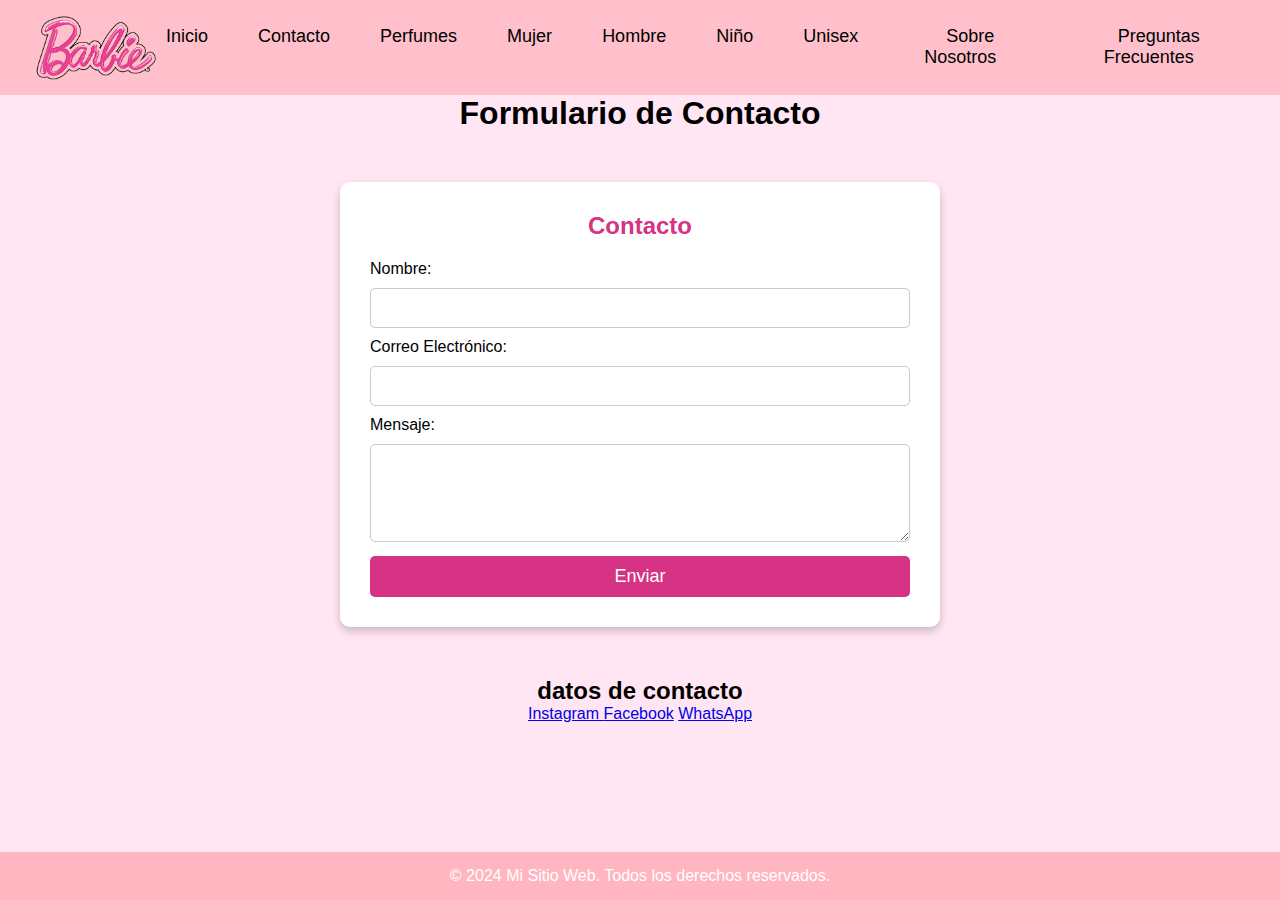
==== pages/contacto.html @ 6a4bd398 "primer commit" ====
<!DOCTYPE html>
<html lang="es">
<head>
    <meta charset="UTF-8">
    <meta name="viewport" content="width=device-width, initial-scale=1.0">
    <title>Contacto</title>
  
  <link rel="stylesheet" href="../css/main.css">
</head>
<body>

  <header>
    <img src="../imagenes/logo.png" alt="Logo de la perfumería">
    
    <nav>
        <ul>
            <li><a href="../index.html">Inicio</a></li>
            <li><a href="contacto.html">Contacto</a></li>
            <li><a href="perfume.html">Perfumes</a></li>
            <li><a href="perfume.html#mujer">Mujer</a></li>
            <li><a href="perfume.html#hombre">Hombre</a></li>
            <li><a href="perfume.html#niño">Niño</a></li>
            <li><a href="perfume.html#unisex">Unisex</a></li>
            <li><a href="sobrenosotros.html#historia">Sobre Nosotros</a></li>
            <li><a href="preguntasfrecuentes.html">Preguntas Frecuentes</a></li>
        </ul>
    </nav>
</header>
  <main>
    <h1>Formulario de Contacto</h1>
  </main>
  <section class="contacto">
    <h2>Contacto</h2>
    <form action="#" method="post">
        <label for="nombre">Nombre:</label>
        <input type="text" id="nombre" name="nombre" required>
        
        <label for="email">Correo Electrónico:</label>
        <input type="email" id="email" name="email" required>
        
        <label for="mensaje">Mensaje:</label>
        <textarea id="mensaje" name="mensaje" rows="4" required></textarea>
        
        <button type="submit">Enviar</button>
    </form>
   </section>
    <section>
        <h2>datos de contacto</h2>
        <a href="https://www.instagram.com/" target="_blank"> Instagram </a>
        <a href="https://www.facebook.com/" target="_blank"> Facebook</a>
        <a href="https://wa.me/3534226089" target="_blank"> WhatsApp</a>
    </section>
    <footer>
        <p>&copy; 2024 Mi Sitio Web. Todos los derechos reservados.</p>
    </footer>


</body>
</html>
---- css/main.css ----
@charset "UTF-8";
* {
  margin: 0;
  padding: 0;
  box-sizing: border-box;
}

body {
  font-family: Arial, sans-serif;
  background-color: #ffe6f2;
  text-align: center;
  display: flex;
  flex-direction: column;
  align-items: center;
}

header {
  background-color: pink;
  display: flex;
  justify-content: space-between;
  align-items: center;
  padding: 15px 35px;
  width: 100%;
}
header img {
  width: 10%;
}
header nav ul {
  color: black;
  display: flex;
  list-style: none;
  gap: 30px;
}
header nav ul li {
  font-size: 18px;
}
header nav ul li a {
  text-decoration: none;
  color: black;
  padding: 5px 10px;
  border-radius: 4px;
  transition: background-color 0.3s;
}
header nav ul li a:hover {
  background-color: #d63384;
  color: white;
}

/* Título principal */
.titulo {
  color: #d63384;
  margin: 20px 0;
  font-size: 2rem;
}

/* Banner de ofertas */
#ofertas {
  width: 100%;
  height: auto;
  margin-top: 20px;
  border-radius: 10px;
}

.productos {
  display: flex;
  justify-content: center;
  flex-wrap: wrap;
  gap: 20px;
  padding: 20px;
}

.card {
  background: white;
  border-radius: 10px;
  box-shadow: 0 4px 8px rgba(0, 0, 0, 0.2);
  width: 250px;
  padding: 15px;
  text-align: center;
  transition: transform 0.3s, box-shadow 0.3s;
  margin: 10px;
}
.card:hover {
  transform: scale(1.05);
  box-shadow: 0 6px 12px rgba(0, 0, 0, 0.3);
}
.card img {
  width: 100%;
  height: 250px;
  object-fit: cover;
  border-radius: 10px;
}
.card h3 {
  color: #d63384;
  margin: 10px 0;
}
.card p {
  font-size: 14px;
  color: #555;
}
.card .precio {
  display: block;
  font-size: 18px;
  font-weight: bold;
  color: #d63384;
  margin: 10px 0;
}
.card .btn-comprar {
  background-color: #d63384;
  color: white;
  border: none;
  padding: 10px;
  width: 100%;
  border-radius: 5px;
  cursor: pointer;
  transition: 0.3s;
}
.card .btn-comprar:hover {
  background-color: #b82b6d;
}

.contacto {
  max-width: 600px;
  margin: 50px auto;
  background: white;
  padding: 30px;
  border-radius: 10px;
  box-shadow: 0 4px 8px rgba(0, 0, 0, 0.2);
  text-align: left;
}
.contacto h2 {
  text-align: center;
  color: #d63384;
  margin-bottom: 20px;
}
.contacto input, .contacto textarea {
  width: 100%;
  padding: 10px;
  margin: 10px 0;
  border: 1px solid #ccc;
  border-radius: 5px;
  font-size: 16px;
}
.contacto button {
  width: 100%;
  background-color: #d63384;
  color: white;
  border: none;
  padding: 10px;
  border-radius: 5px;
  font-size: 18px;
  cursor: pointer;
  transition: 0.3s;
}
.contacto button:hover {
  background-color: rgb(178.187755102, 35.812244898, 106.5632653061);
}

/* Contenedor de Preguntas Frecuentes */
.faq-container {
  padding: 40px 20px;
  background-color: white;
  margin: 20px auto;
  max-width: 800px;
  border-radius: 10px;
  box-shadow: 0 4px 8px rgba(0, 0, 0, 0.1);
}

.faq {
  margin-bottom: 20px;
}
.faq h3 {
  color: #d63384;
  font-size: 1.5rem;
}
.faq p {
  color: #555;
  font-size: 1rem;
}

#historia, #creador, #faq {
  padding: 50px 0;
}

.historia, .quien-la-creo {
  display: flex;
  flex-direction: column;
  gap: 50px;
  padding: 50px;
}
.historia .contenido, .quien-la-creo .contenido {
  display: flex;
  justify-content: space-between;
  gap: 20px;
  align-items: center;
}
.historia .texto, .quien-la-creo .texto {
  flex: 1;
  text-align: left;
}
.historia .texto h2, .quien-la-creo .texto h2 {
  color: #d63384;
  margin-bottom: 20px;
}
.historia .texto p, .quien-la-creo .texto p {
  font-size: 16px;
  color: #555;
}
.historia .img, .quien-la-creo .img {
  flex: 1;
  display: flex;
  justify-content: center;
  align-items: center;
}
.historia .img img, .quien-la-creo .img img {
  width: 100%;
  max-width: 400px;
  height: auto;
  border-radius: 10px;
}

.boton {
  background-color: #d63384;
  padding: 10px 20px;
  color: white;
  text-align: center;
  border-radius: 5px;
  cursor: pointer;
  margin-top: 20px;
}
.boton:hover {
  background-color: #c12573;
}

footer {
  background-color: #ffb6c1;
  color: #fff;
  text-align: center;
  padding: 15px 0;
  width: 100%;
  position: fixed;
  bottom: 0;
  left: 0;
}


@media (max-width: 768px) {
  header {
    flex-direction: column;
  }
  header nav ul {
    flex-direction: column;
    align-items: flex-start;
    margin-top: 20px;
  }
  header img {
    width: 15%;
  }
  .productos {
    flex-direction: column;
    align-items: center;
  }
  .contacto {
    width: 90%;
  }

}

/*# sourceMappingURL=main.css.map */
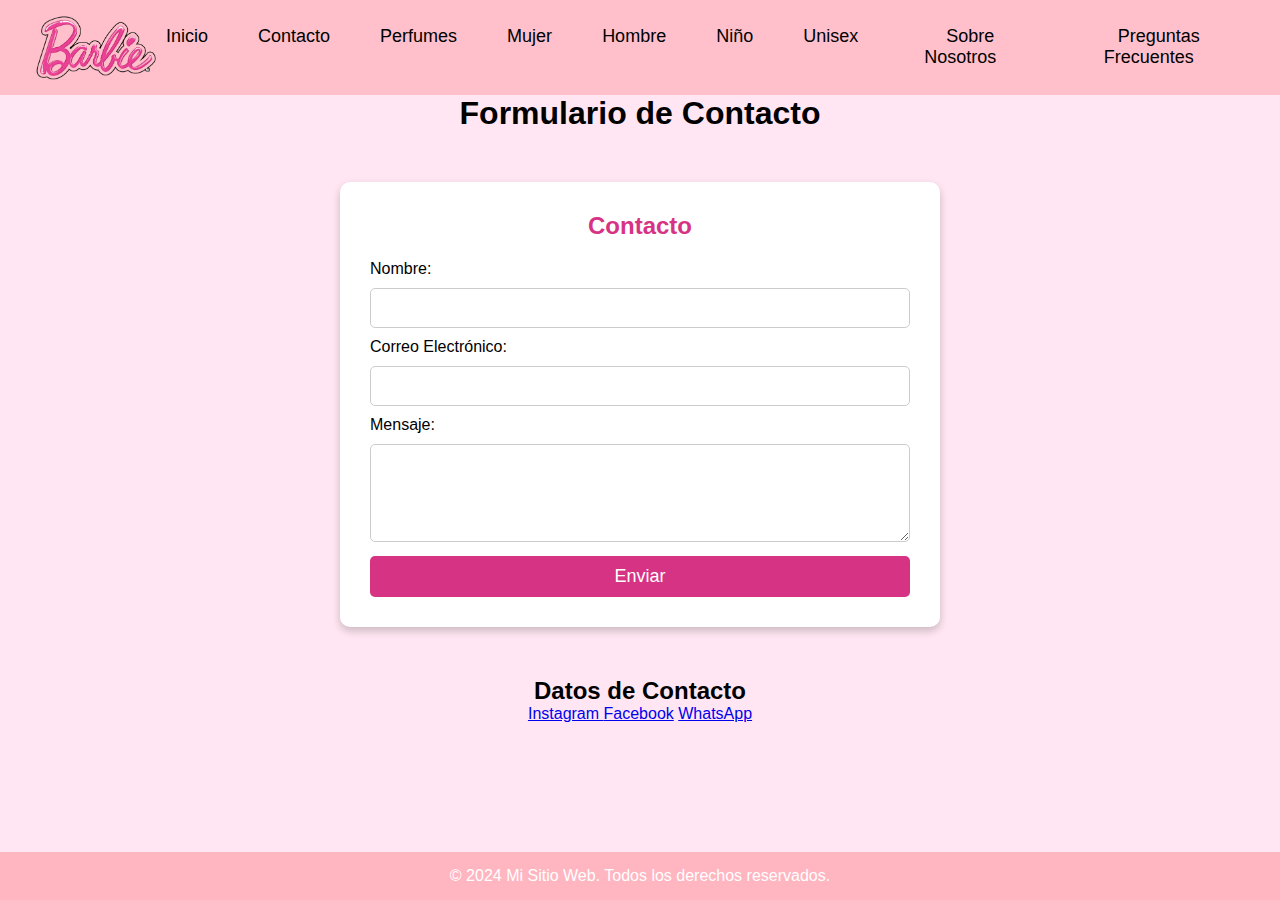
==== commit 90717ea1: "nuevo cambio" ====
--- a/pages/contacto.html
+++ b/pages/contacto.html
@@ -1,17 +1,18 @@
-<!DOCTYPE html>
-<html lang="es">
+<!DOCTYPE html> 
+<html lang="es"> 
 <head>
-    <meta charset="UTF-8">
-    <meta name="viewport" content="width=device-width, initial-scale=1.0">
-    <title>Contacto</title>
+    <meta charset="UTF-8"> 
+    <meta name="viewport" content="width=device-width, initial-scale=1.0"> 
+    <title>Contacto</title> 
   
-  <link rel="stylesheet" href="../css/main.css">
+    <link rel="stylesheet" href="../css/main.css"> <!-- Enlace al archivo de estilos CSS -->
 </head>
 <body>
 
   <header>
-    <img src="../imagenes/logo.png" alt="Logo de la perfumería">
-    
+    <img src="../imagenes/logo.png" alt="Logo de la perfumería"> 
+
+    <!-- Menú de navegación con enlaces a diferentes páginas del sitio -->
     <nav>
         <ul>
             <li><a href="../index.html">Inicio</a></li>
@@ -25,35 +26,41 @@
             <li><a href="preguntasfrecuentes.html">Preguntas Frecuentes</a></li>
         </ul>
     </nav>
-</header>
+  </header>
+
   <main>
-    <h1>Formulario de Contacto</h1>
+    <h1>Formulario de Contacto</h1> <!-- Título principal de la página -->
   </main>
+
+  <!-- Sección del formulario de contacto -->
   <section class="contacto">
     <h2>Contacto</h2>
-    <form action="#" method="post">
+    <form action="#" method="post"> <!-- Formulario que enviará datos por método POST -->
         <label for="nombre">Nombre:</label>
-        <input type="text" id="nombre" name="nombre" required>
+        <input type="text" id="nombre" name="nombre" required> <!-- Campo de texto obligatorio para el nombre -->
         
         <label for="email">Correo Electrónico:</label>
-        <input type="email" id="email" name="email" required>
+        <input type="email" id="email" name="email" required> <!-- Campo de entrada para email obligatorio -->
         
         <label for="mensaje">Mensaje:</label>
-        <textarea id="mensaje" name="mensaje" rows="4" required></textarea>
+        <textarea id="mensaje" name="mensaje" rows="4" required></textarea> <!-- Área de texto obligatoria para el mensaje -->
         
-        <button type="submit">Enviar</button>
+        <button type="submit">Enviar</button> <!-- Botón para enviar el formulario -->
     </form>
-   </section>
-    <section>
-        <h2>datos de contacto</h2>
-        <a href="https://www.instagram.com/" target="_blank"> Instagram </a>
-        <a href="https://www.facebook.com/" target="_blank"> Facebook</a>
-        <a href="https://wa.me/3534226089" target="_blank"> WhatsApp</a>
-    </section>
-    <footer>
-        <p>&copy; 2024 Mi Sitio Web. Todos los derechos reservados.</p>
-    </footer>
+  </section>
 
+  <!-- Sección con enlaces de contacto en redes sociales -->
+  <section>
+    <h2>Datos de Contacto</h2> 
+    <a href="https://www.instagram.com/" target="_blank"> Instagram </a> 
+    <a href="https://www.facebook.com/" target="_blank"> Facebook</a> 
+    <a href="https://wa.me/3534226089" target="_blank"> WhatsApp</a> 
+  </section>
+
+  <!-- Pie de página  -->
+  <footer>
+    <p>&copy; 2024 Mi Sitio Web. Todos los derechos reservados.</p>
+  </footer>
 
 </body>
-</html>
+</html>--- a/css/main.css
+++ b/css/main.css
@@ -1,9 +1,11 @@
 @charset "UTF-8";
+/*reset*/
 * {
   margin: 0;
   padding: 0;
   box-sizing: border-box;
 }
+/* Estilo global para el body */
 
 body {
   font-family: Arial, sans-serif;
@@ -13,6 +15,7 @@
   flex-direction: column;
   align-items: center;
 }
+/*header y menu de navegacion*/
 
 header {
   background-color: pink;
@@ -54,12 +57,14 @@
 }
 
 /* Banner de ofertas */
+
 #ofertas {
   width: 100%;
   height: auto;
   margin-top: 20px;
   border-radius: 10px;
 }
+/*seccion de productos*/
 
 .productos {
   display: flex;
@@ -117,6 +122,7 @@
 .card .btn-comprar:hover {
   background-color: #b82b6d;
 }
+/*seccion de contacto*/
 
 .contacto {
   max-width: 600px;
@@ -176,7 +182,7 @@
   color: #555;
   font-size: 1rem;
 }
-
+/*seccion de la historia y creador*/
 #historia, #creador, #faq {
   padding: 50px 0;
 }
@@ -231,6 +237,8 @@
   background-color: #c12573;
 }
 
+/*footer*/
+
 footer {
   background-color: #ffb6c1;
   color: #fff;
@@ -242,6 +250,7 @@
   left: 0;
 }
 
+/*responsive*/
 
 @media (max-width: 768px) {
   header {
